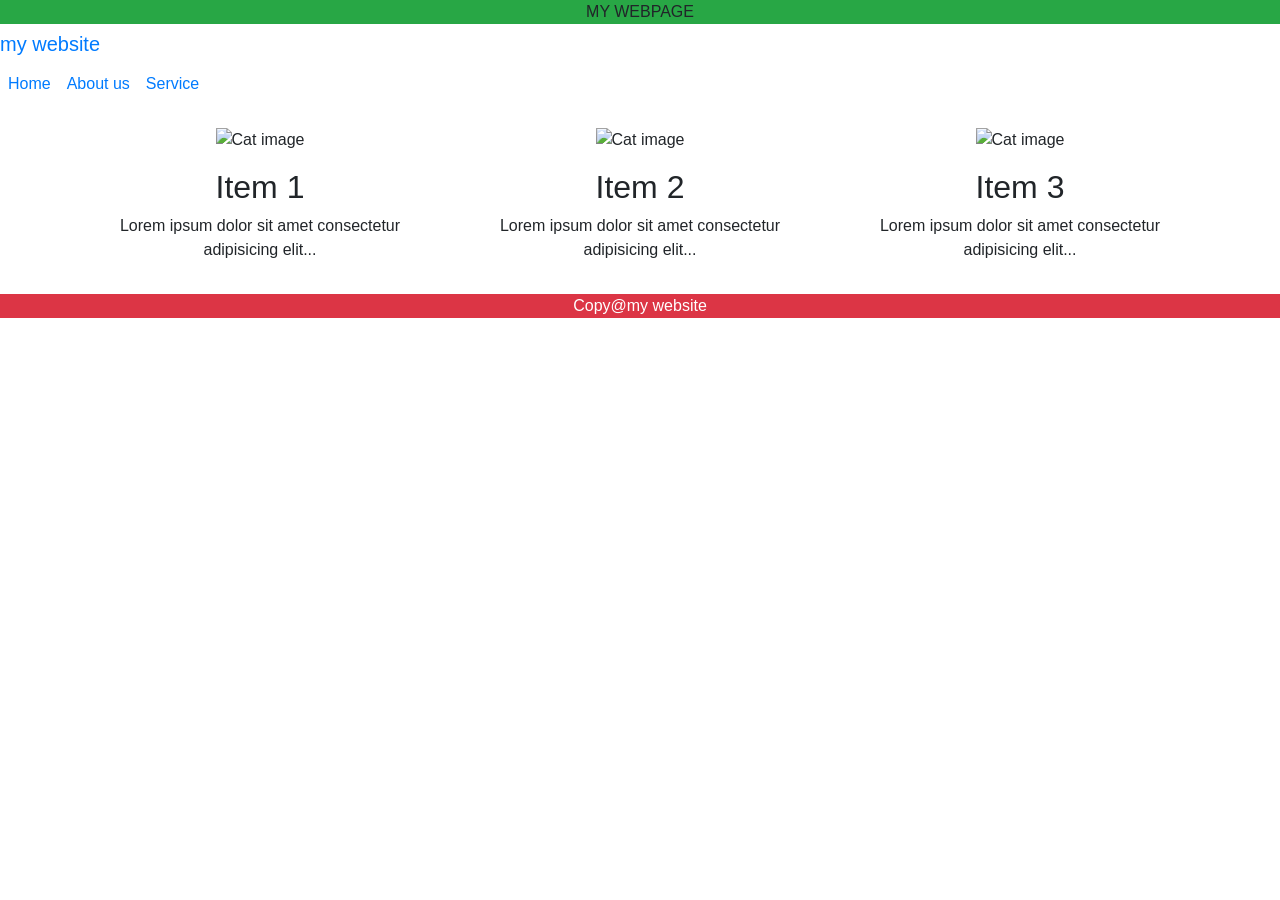
==== container.html @ f05b8e40 "second semister commit" ====
<!DOCTYPE html>
<html lang="en">
<head>
    <meta charset="UTF-8">
    <meta name="viewport" content="width=device-width, initial-scale=1.0">
    <title>Document</title>
    <link rel="stylesheet"  
    href="https://cdn.jsdelivr.net/npm/bootstrap@4.5.3/dist/css/bootstrap.min.css">
</head>
<body>
    <header class="bg-success text-center text white">MY WEBPAGE</header>
    <nav class="navbar-bg-success text-white mb-3 navbar-expand-lg">
        <a class="navbar-brand" href="unnati.html">my website</a>
        <ul class="navbar-nav">
            <li class="nav-item">
       <a class="nav-link" href="table.html">Home</a>
       </li>
       <li class="nav-item">
        <a class="nav-link" href="functions.html">About us</a>
       </li>
       <li class="nav-item">
        <a class="nav-link" href="text.html">Service</a>
       </li>
       </ul>
    </nav>

<div class="container mt-4">
    <div class="row text-center">

        <div class="col-md-4">
            <img class="img-fluid mb-3"
            src="https://images.pexels.com/photos/45201/kitty-cat-kitten-pet-45201.jpeg"
            alt="Cat image">
            <h2>Item 1</h2>
            <p>Lorem ipsum dolor sit amet consectetur adipisicing elit...</p>
        </div>

        <div class="col-md-4">
            <img class="img-fluid mb-3"
            src="https://images.pexels.com/photos/45201/kitty-cat-kitten-pet-45201.jpeg"
            alt="Cat image">
            <h2>Item 2</h2>
            <p>Lorem ipsum dolor sit amet consectetur adipisicing elit...</p>
        </div>

        <div class="col-md-4">
            <img class="img-fluid mb-3"
            src="https://images.pexels.com/photos/45201/kitty-cat-kitten-pet-45201.jpeg"
            alt="Cat image">
            <h2>Item 3</h2>
            <p>Lorem ipsum dolor sit amet consectetur adipisicing elit...</p>
        </div>

    </div>
</div>
<footer class="bg-danger text-center text-white mt-3">Copy@my website</footer>

</body>
</html>
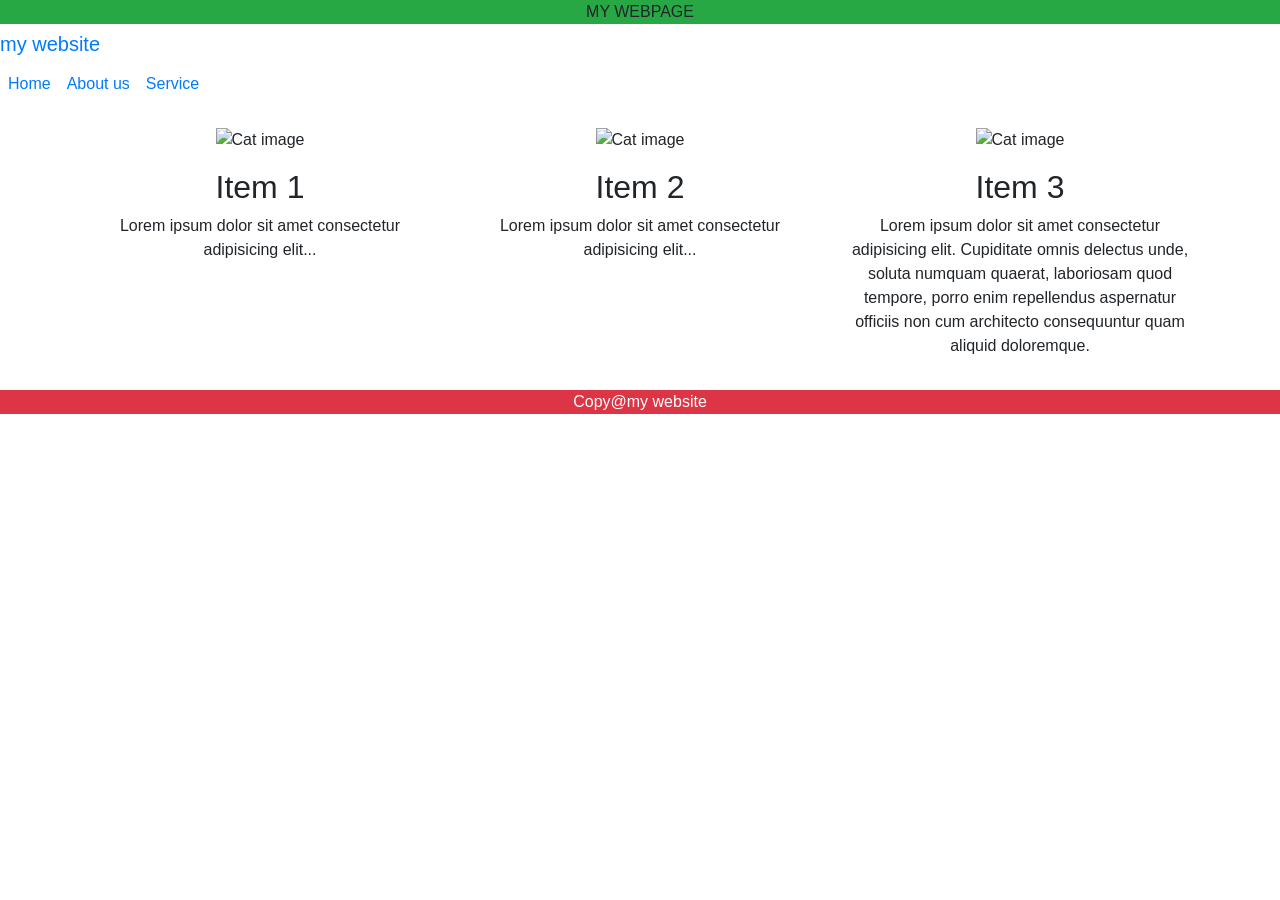
==== commit f955c808: "commit" ====
--- a/container.html
+++ b/container.html
@@ -1,59 +1,59 @@
-<!DOCTYPE html>
-<html lang="en">
-<head>
-    <meta charset="UTF-8">
-    <meta name="viewport" content="width=device-width, initial-scale=1.0">
-    <title>Document</title>
-    <link rel="stylesheet"  
-    href="https://cdn.jsdelivr.net/npm/bootstrap@4.5.3/dist/css/bootstrap.min.css">
-</head>
-<body>
-    <header class="bg-success text-center text white">MY WEBPAGE</header>
-    <nav class="navbar-bg-success text-white mb-3 navbar-expand-lg">
-        <a class="navbar-brand" href="unnati.html">my website</a>
-        <ul class="navbar-nav">
-            <li class="nav-item">
-       <a class="nav-link" href="table.html">Home</a>
-       </li>
-       <li class="nav-item">
-        <a class="nav-link" href="functions.html">About us</a>
-       </li>
-       <li class="nav-item">
-        <a class="nav-link" href="text.html">Service</a>
-       </li>
-       </ul>
-    </nav>
-
-<div class="container mt-4">
-    <div class="row text-center">
-
-        <div class="col-md-4">
-            <img class="img-fluid mb-3"
-            src="https://images.pexels.com/photos/45201/kitty-cat-kitten-pet-45201.jpeg"
-            alt="Cat image">
-            <h2>Item 1</h2>
-            <p>Lorem ipsum dolor sit amet consectetur adipisicing elit...</p>
-        </div>
-
-        <div class="col-md-4">
-            <img class="img-fluid mb-3"
-            src="https://images.pexels.com/photos/45201/kitty-cat-kitten-pet-45201.jpeg"
-            alt="Cat image">
-            <h2>Item 2</h2>
-            <p>Lorem ipsum dolor sit amet consectetur adipisicing elit...</p>
-        </div>
-
-        <div class="col-md-4">
-            <img class="img-fluid mb-3"
-            src="https://images.pexels.com/photos/45201/kitty-cat-kitten-pet-45201.jpeg"
-            alt="Cat image">
-            <h2>Item 3</h2>
-            <p>Lorem ipsum dolor sit amet consectetur adipisicing elit...</p>
-        </div>
-
-    </div>
-</div>
-<footer class="bg-danger text-center text-white mt-3">Copy@my website</footer>
-
-</body>
+<!DOCTYPE html>
+<html lang="en">
+<head>
+    <meta charset="UTF-8">
+    <meta name="viewport" content="width=device-width, initial-scale=1.0">
+    <title>Document</title>
+    <link rel="stylesheet"  
+    href="https://cdn.jsdelivr.net/npm/bootstrap@4.5.3/dist/css/bootstrap.min.css">
+</head>
+<body>
+    <header class="bg-success text-center text white">MY WEBPAGE</header>
+    <nav class="navbar-bg-success text-white mb-3 navbar-expand-lg">
+        <a class="navbar-brand" href="unnati.html">my website</a>
+        <ul class="navbar-nav">
+            <li class="nav-item">
+       <a class="nav-link" href="table.html">Home</a>
+       </li>
+       <li class="nav-item">
+        <a class="nav-link" href="functions.html">About us</a>
+       </li>
+       <li class="nav-item">
+        <a class="nav-link" href="text.html">Service</a>
+       </li>
+       </ul>
+    </nav>
+
+<div class="container mt-4">
+    <div class="row text-center">
+
+        <div class="col-md-4">
+            <img class="img-fluid mb-3"
+            src="https://images.pexels.com/photos/45201/kitty-cat-kitten-pet-45201.jpeg"
+            alt="Cat image">
+            <h2>Item 1</h2>
+            <p>Lorem ipsum dolor sit amet consectetur adipisicing elit...</p>
+        </div>
+
+        <div class="col-md-4">
+            <img class="img-fluid mb-3"
+            src="https://images.pexels.com/photos/45201/kitty-cat-kitten-pet-45201.jpeg"
+            alt="Cat image">
+            <h2>Item 2</h2>
+            <p>Lorem ipsum dolor sit amet consectetur adipisicing elit...</p>
+        </div>
+
+        <div class="col-md-4">
+            <img class="img-fluid mb-3"
+            src="https://images.pexels.com/photos/45201/kitty-cat-kitten-pet-45201.jpeg"
+            alt="Cat image">
+            <h2>Item 3</h2>
+            <p>Lorem ipsum dolor sit amet consectetur adipisicing elit. Cupiditate omnis delectus unde, soluta numquam quaerat, laboriosam quod tempore, porro enim repellendus aspernatur officiis non cum architecto consequuntur quam aliquid doloremque.</p>
+        </div>
+
+    </div>
+</div>
+<footer class="bg-danger text-center text-white mt-3">Copy@my website</footer>
+
+</body>
 </html>
